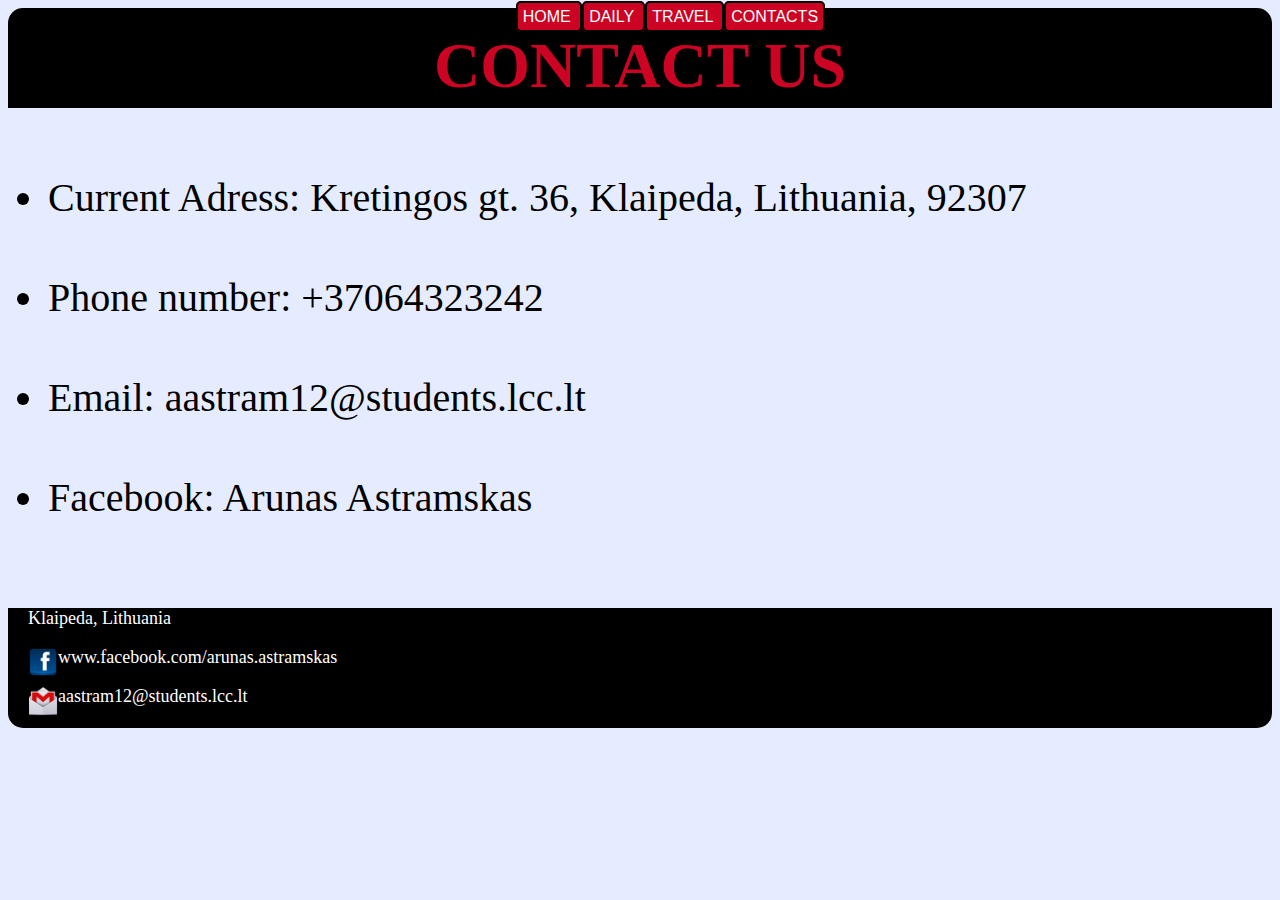
==== Fourth.page.html @ 354d22c6 "Update Fourth.page.html" ====
<!DOCTYPE html>
<html>
	<head>
	<link type="text/css" rel="stylesheet" href="Fourth.page.css"/>
		<title>Arunas&Amanda</title>
	</head>
	<body>
		<div id="wrapper">
			<div id="header">
				<ul>
<a href="index.html"><li> HOME </li></a>
<a href="Third.page.html"><li> DAILY </li></a>
<a href="Second.page.html"><li> TRAVEL </li></a>
<a href="Fourth.page.html"><li> CONTACTS </li></a>
				</ul>
				<div id="about"> <h1> CONTACT US </h1> </div>
		</div>
				<div id="content">
					<ul>
			<li> Current Adress: <a class="info"> Kretingos gt. 36, Klaipeda, Lithuania, 92307 </a></li>
			<li> Phone number:  <a class="info"> +37064323242 </a></li>
			<li> Email:  <a class="info"> aastram12@students.lcc.lt </a></li>
			<li> Facebook: <a href="https://www.facebook.com/arunas.astramskas">  <a class="info">Arunas Astramskas</a> </a></li>
		
		</ul>
				</div>
				<div id="footer">
			<p>Klaipeda, Lithuania</p> 
		<img src="fb.png">
			<p>www.facebook.com/arunas.astramskas </p>
			<img src="mail.png">
			<p> aastram12@students.lcc.lt </p>
				</div>
	</div>
  
	</body>
</html>
---- Fourth.page.css ----
body { background-color:  #e6ecff;

}

#about { text-align: center;
font-family: Apple Chancery;
font-size: 32px;
color: #cc0323;
margin-top: -40px;

}

#header { background-color: Black;
height: 100px;
border-top-left-radius: 15px;
border-top-right-radius: 15px;
}

#header li {
display: inline;
padding: 5px 5px 5px 5px;
border: 2px solid #000000;
font-family: Futura, Tahoma, sans-serif;
color: #ffffff;
border-radius: 5px 5px;
background-color: #cc0323;
}

#header ul a {
text-decoration: none;
}
#header ul {
margin: 0px 0px 0px 37%;
}

#content ul {
font-size: 40px;
LINE-HEIGHT:100px;
}


#footer {
clear: both;
position: relative;
bottom: -20px;
border-bottom-left-radius: 15px;
border-bottom-right-radius: 15px;
height: 120px;
background-color: black;

}

#footer img {
float: left;
height: 30px;
width: 30px;
margin-left: 20px;

}

#footer p {
font-size: 18px;
color: white;
margin-left: 20px;

}
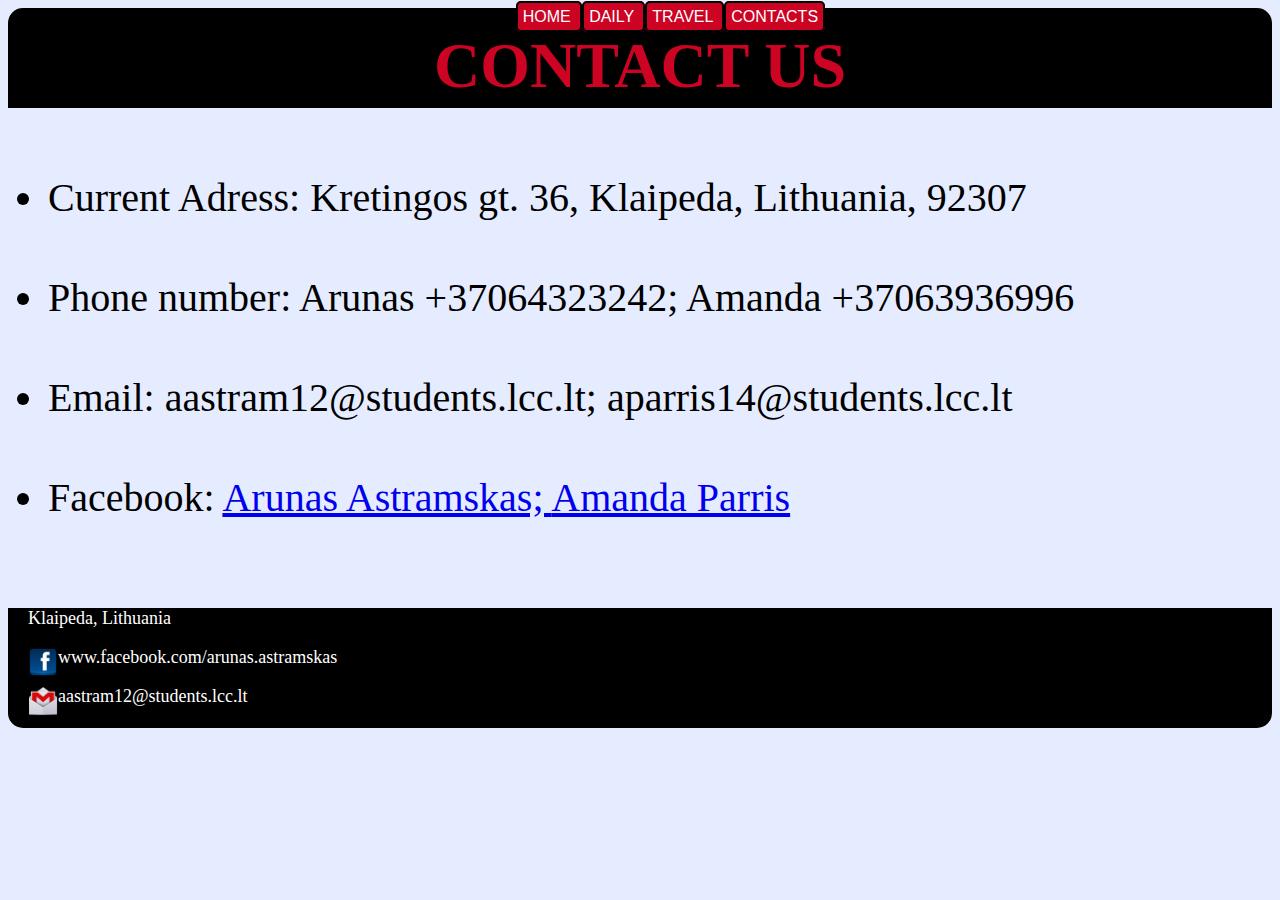
==== commit 6c5bfa18: "Update Fourth.page.html" ====
--- a/Fourth.page.html
+++ b/Fourth.page.html
@@ -17,10 +17,10 @@
 		</div>
 				<div id="content">
 					<ul>
-			<li> Current Adress: <a class="info"> Kretingos gt. 36, Klaipeda, Lithuania, 92307 </a></li>
-			<li> Phone number:  <a class="info"> +37064323242 </a></li>
-			<li> Email:  <a class="info"> aastram12@students.lcc.lt </a></li>
-			<li> Facebook: <a href="https://www.facebook.com/arunas.astramskas">  <a class="info">Arunas Astramskas</a> </a></li>
+			<li> Current Adress: Kretingos gt. 36, Klaipeda, Lithuania, 92307 </li>
+			<li> Phone number:  Arunas +37064323242; Amanda +37063936996 </li>
+			<li> Email: aastram12@students.lcc.lt; aparris14@students.lcc.lt </li>
+			<li> Facebook: <a href="https://www.facebook.com/arunas.astramskas"> Arunas Astramskas; </a> <a href= "https://www.facebook.com/amanda.parris"> Amanda Parris </a> </li>
 		
 		</ul>
 				</div>
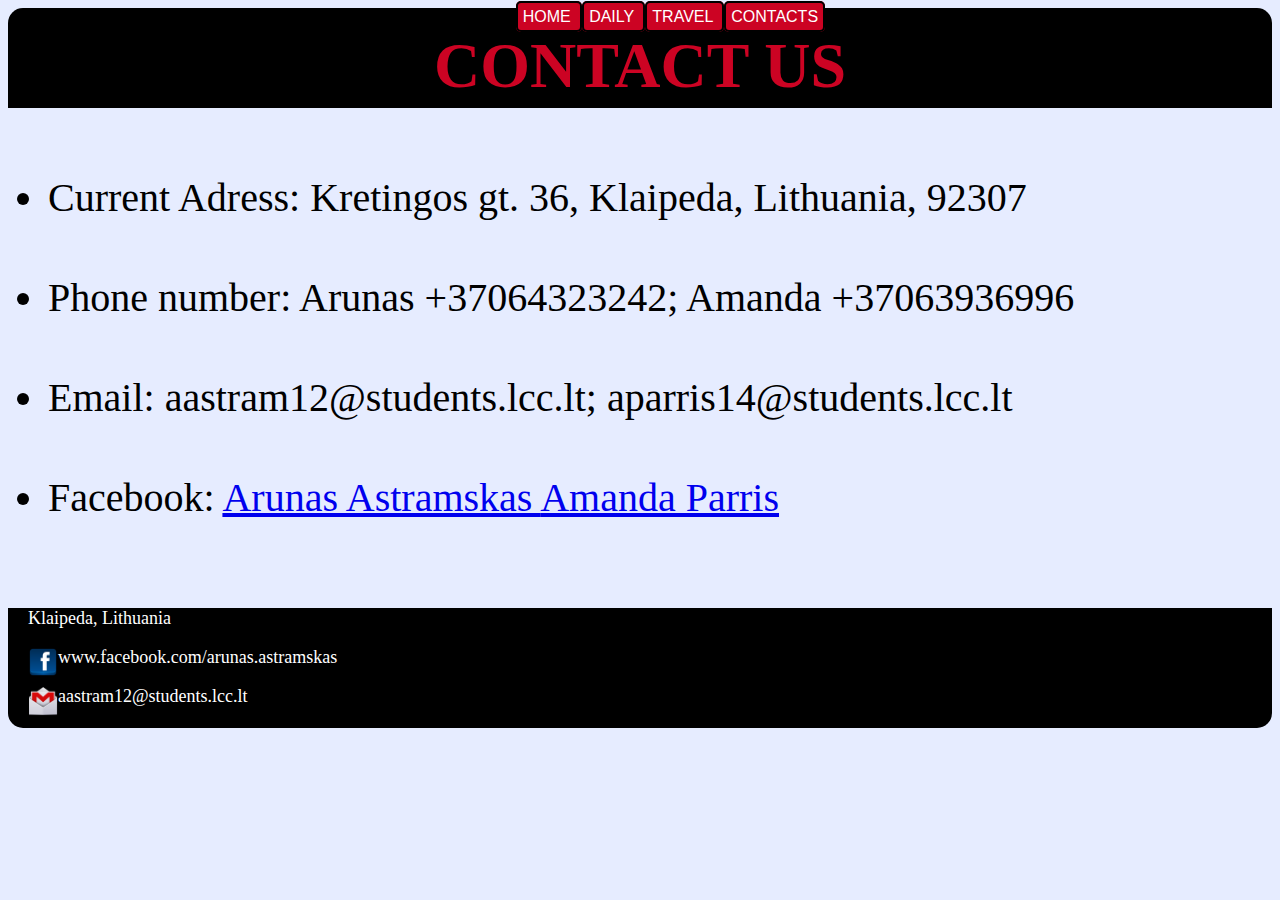
==== commit 42e494d5: "Update Fourth.page.html" ====
--- a/Fourth.page.html
+++ b/Fourth.page.html
@@ -20,7 +20,8 @@
 			<li> Current Adress: Kretingos gt. 36, Klaipeda, Lithuania, 92307 </li>
 			<li> Phone number:  Arunas +37064323242; Amanda +37063936996 </li>
 			<li> Email: aastram12@students.lcc.lt; aparris14@students.lcc.lt </li>
-			<li> Facebook: <a href="https://www.facebook.com/arunas.astramskas"> Arunas Astramskas; </a> <a href= "https://www.facebook.com/amanda.parris"> Amanda Parris </a> </li>
+			<li> Facebook: <a href="https://www.facebook.com/arunas.astramskas"> Arunas Astramskas 
+			</a> <a href= "https://www.facebook.com/MandaParris?fref=ts"> Amanda Parris </a> </li>
 		
 		</ul>
 				</div>
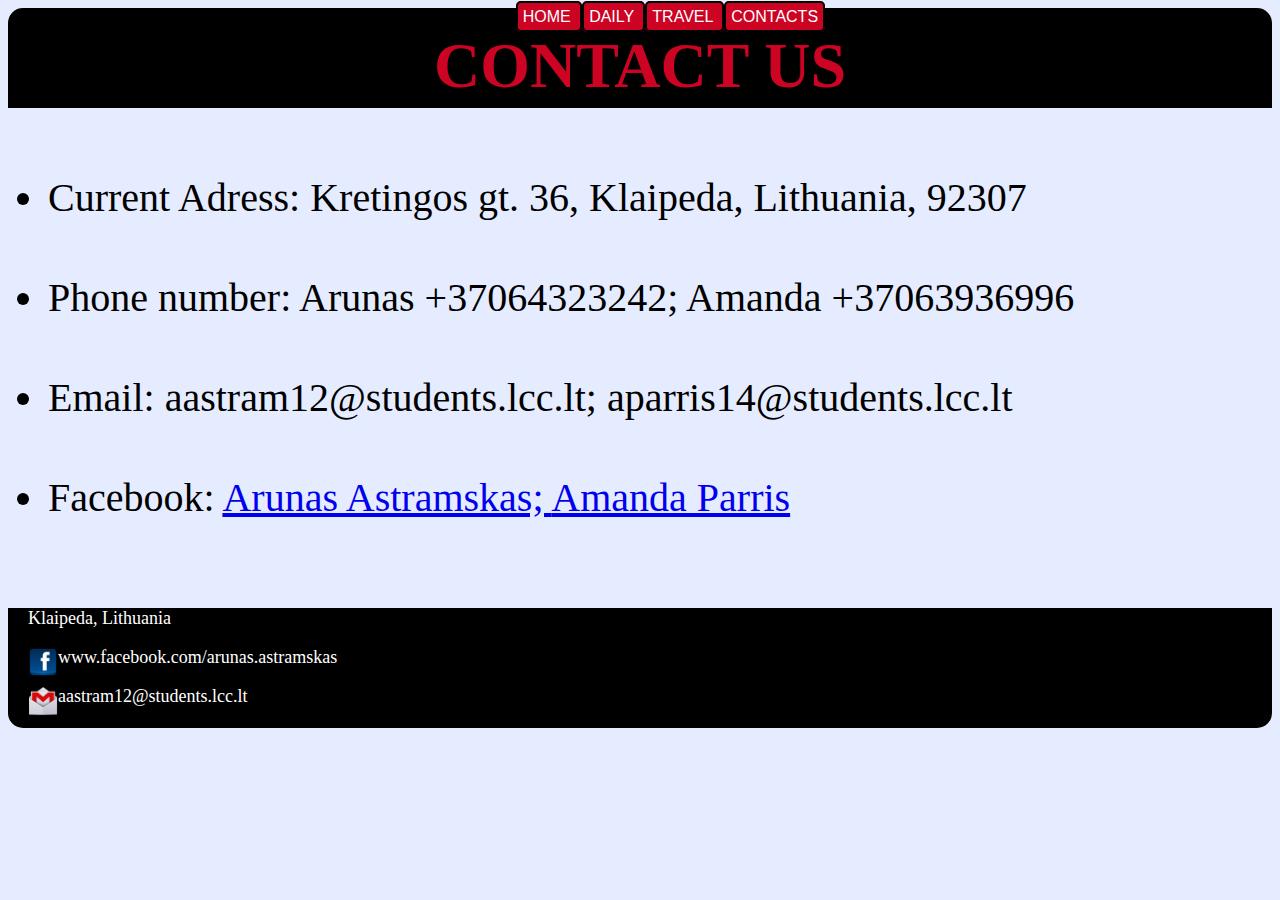
==== commit 476ca051: "Update Fourth.page.html" ====
--- a/Fourth.page.html
+++ b/Fourth.page.html
@@ -20,8 +20,7 @@
 			<li> Current Adress: Kretingos gt. 36, Klaipeda, Lithuania, 92307 </li>
 			<li> Phone number:  Arunas +37064323242; Amanda +37063936996 </li>
 			<li> Email: aastram12@students.lcc.lt; aparris14@students.lcc.lt </li>
-			<li> Facebook: <a href="https://www.facebook.com/arunas.astramskas"> Arunas Astramskas 
-			</a> <a href= "https://www.facebook.com/MandaParris?fref=ts"> Amanda Parris </a> </li>
+			<li> Facebook: <a href="https://www.facebook.com/arunas.astramskas"> Arunas Astramskas; </a> <a href= "https://www.facebook.com/MandaParris?fref=ts"> Amanda Parris </a> </li>
 		
 		</ul>
 				</div>
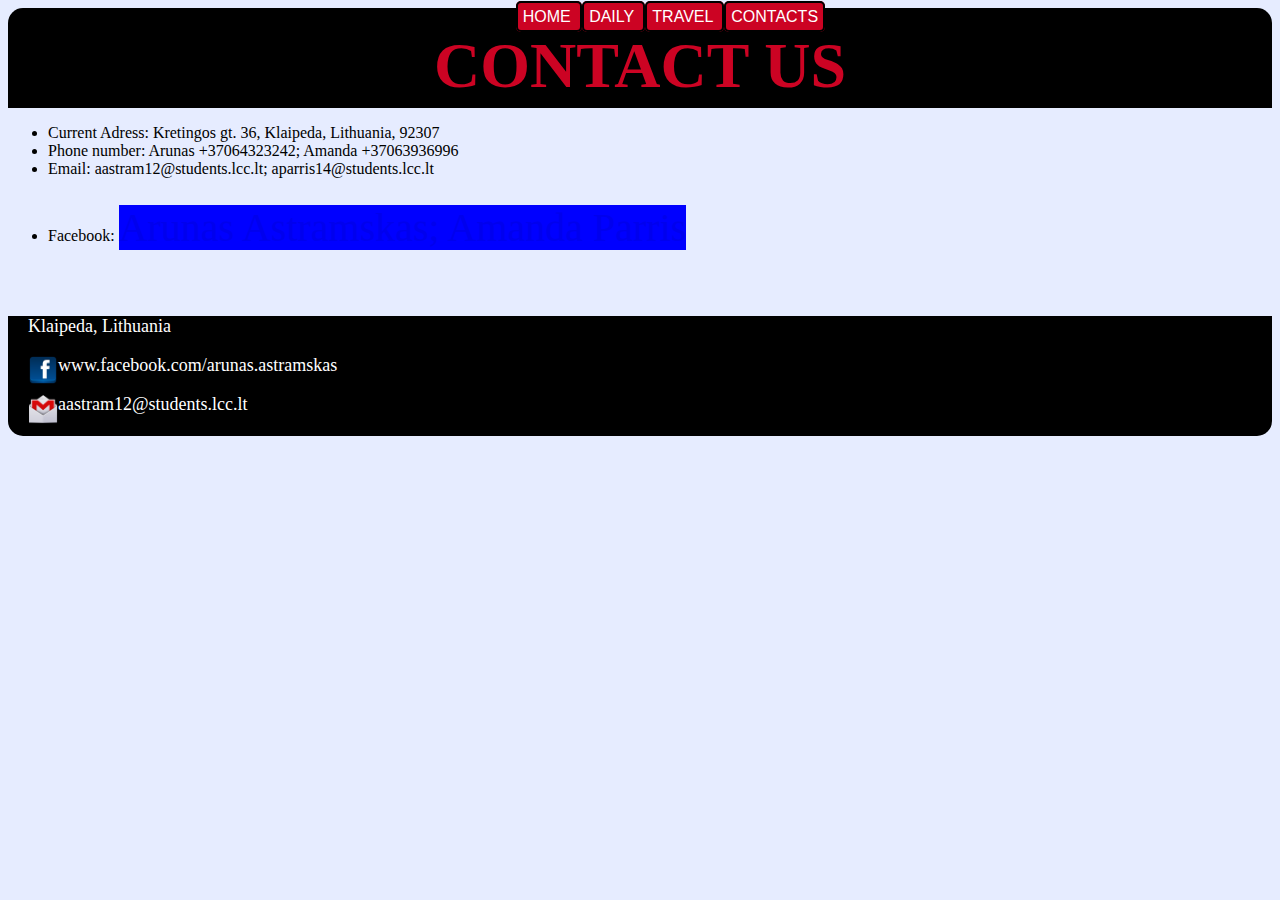
==== commit c0398ce7: "Update Fourth.page.html" ====
--- a/Fourth.page.html
+++ b/Fourth.page.html
@@ -20,7 +20,7 @@
 			<li> Current Adress: Kretingos gt. 36, Klaipeda, Lithuania, 92307 </li>
 			<li> Phone number:  Arunas +37064323242; Amanda +37063936996 </li>
 			<li> Email: aastram12@students.lcc.lt; aparris14@students.lcc.lt </li>
-			<li> Facebook: <a href="https://www.facebook.com/arunas.astramskas"> Arunas Astramskas; </a> <a href= "https://www.facebook.com/MandaParris?fref=ts"> Amanda Parris </a> </li>
+			<li> Facebook: <a class="fb" href="https://www.facebook.com/arunas.astramskas"> Arunas Astramskas; </a> <a href= "https://www.facebook.com/MandaParris?fref=ts"> Amanda Parris </a> </li>
 		
 		</ul>
 				</div>
--- a/Fourth.page.css
+++ b/Fourth.page.css
@@ -33,9 +33,11 @@
 margin: 0px 0px 0px 37%;
 }
 
-#content ul {
+#content a {
 font-size: 40px;
 LINE-HEIGHT:100px;
+text-decoration: none;
+background-color: blue;
 }
 
 
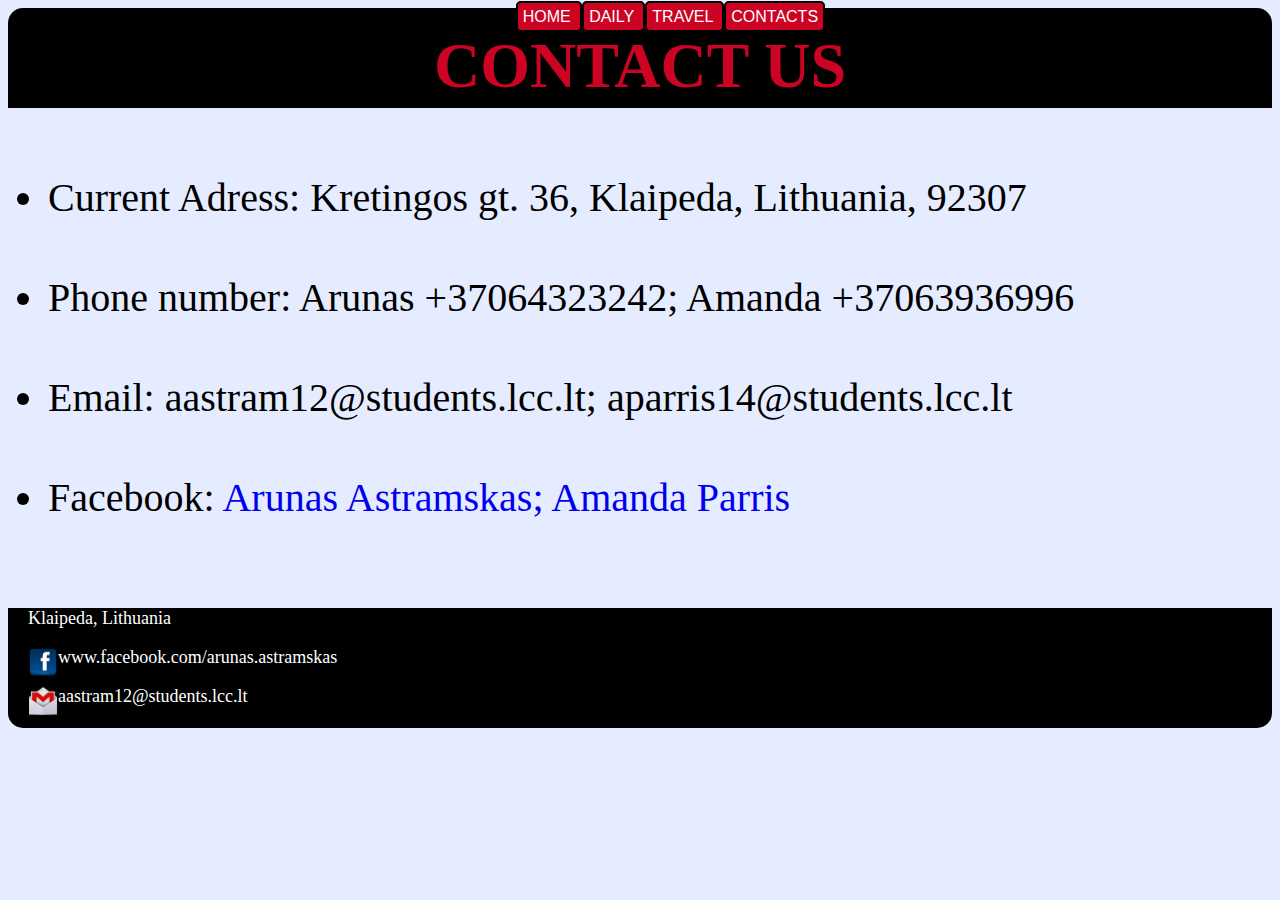
==== commit acc5d29c: "Update Fourth.page.html" ====
--- a/Fourth.page.html
+++ b/Fourth.page.html
@@ -20,7 +20,7 @@
 			<li> Current Adress: Kretingos gt. 36, Klaipeda, Lithuania, 92307 </li>
 			<li> Phone number:  Arunas +37064323242; Amanda +37063936996 </li>
 			<li> Email: aastram12@students.lcc.lt; aparris14@students.lcc.lt </li>
-			<li> Facebook: <a class="fb" href="https://www.facebook.com/arunas.astramskas"> Arunas Astramskas; </a> <a href= "https://www.facebook.com/MandaParris?fref=ts"> Amanda Parris </a> </li>
+			<li> Facebook: <a class="fb" href="https://www.facebook.com/arunas.astramskas"> Arunas Astramskas; </a> <a class="fb" href= "https://www.facebook.com/MandaParris?fref=ts"> Amanda Parris </a> </li>
 		
 		</ul>
 				</div>
--- a/Fourth.page.css
+++ b/Fourth.page.css
@@ -33,12 +33,11 @@
 margin: 0px 0px 0px 37%;
 }
 
-#content a {
+#content ul {
 font-size: 40px;
 LINE-HEIGHT:100px;
-text-decoration: none;
-background-color: blue;
 }
+.fb { text-decoration: none; }
 
 
 #footer {
